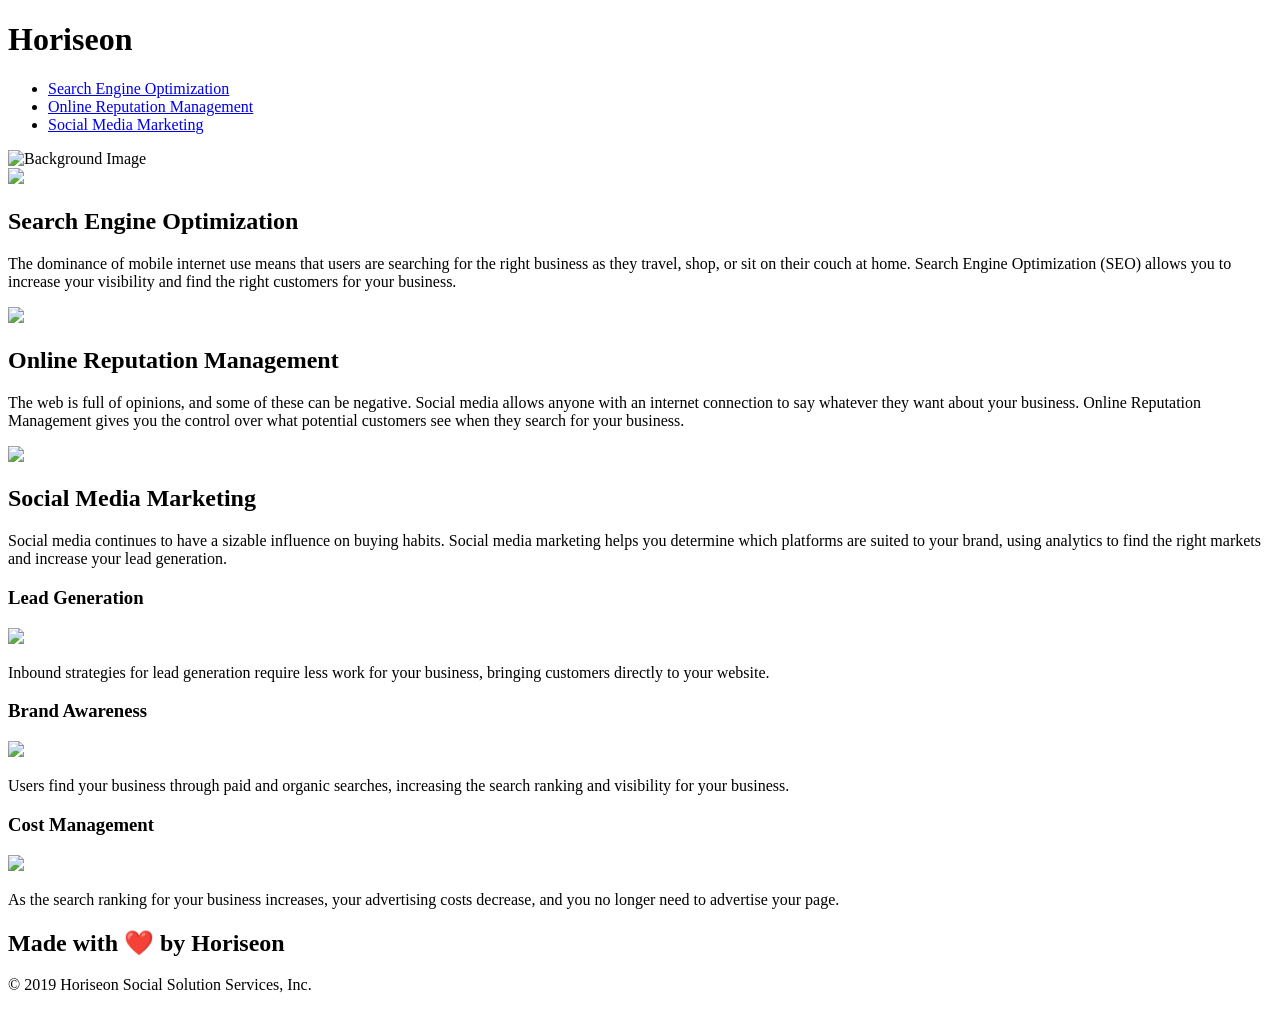
==== index.html @ 4a888ec6 "Add index.html and assets folder to the top repository so that it can be read by github pages" ====
<!DOCTYPE html>
<html lang="en-us">

<head>
    <meta charset="UTF-8" />
    <link rel="stylesheet" href="./assets/css/style.css">
<!--Update the title to better represent the content of the website-->
    <title>Horiseon - Home Page</title>
</head>

<body>
<!-- Change the class 'header' to 'head-block' in order to avoid confusion between the element and the class -->
    <div class="head-block">
        <h1>Hori<span class="seo">seo</span>n</h1>
        <div>
            <ul>
                <li>
                    <a href="#search-engine-optimization">Search Engine Optimization</a>
                </li>
                <li>
                    <a href="#online-reputation-management">Online Reputation Management</a>
                </li>
                <li>
                    <a href="#social-media-marketing">Social Media Marketing</a>
                </li>
            </ul>
        </div>
    </div>

<!-- In order to identify and change the "alt" attribute, the image was created with the 'alt' tag and the 'div' was deleted -->
    <img src="./assets/images/digital-marketing-meeting.jpg" alt="Background Image" class="heroes">

    <div class="content">
<!-- Change the 'search-engine-optimization' class to an ID to correct the hyperlink at the top of the page -->
        <div id="search-engine-optimization">
            <img src="./assets/images/search-engine-optimization.jpg" class="float-left" />
            <h2>Search Engine Optimization</h2>
            <p>
                The dominance of mobile internet use means that users are searching for the right business as they travel, shop, or sit on their couch at home. Search Engine Optimization (SEO) allows you to increase your visibility and find the right customers for your business.
            </p>
        </div>
<!-- Delete 'online-reputation-management' class because the css corrects for the excess class -->
        <div id="online-reputation-management">
            <img src="./assets/images/online-reputation-management.jpg" class="float-right" />
            <h2>Online Reputation Management</h2>
            <p>
                The web is full of opinions, and some of these can be negative. Social media allows anyone with an internet connection to say whatever they want about your business. Online Reputation Management gives you the control over what potential customers see when they search for your business.
            </p>
        </div>
<!-- Delete 'social-media-marketing' class because the css corrects for the excess class -->
        <div id="social-media-marketing">
            <img src="./assets/images/social-media-marketing.jpg" class="float-left" />
            <h2>Social Media Marketing</h2>
            <p>
                Social media continues to have a sizable influence on buying habits. Social media marketing helps you determine which platforms are suited to your brand, using analytics to find the right markets and increase your lead generation.
            </p>
        </div>
    </div>
    <div class="benefits">
<!-- Delete 'benefit-lead' class because the css corrects for the excess class -->
        <div>
            <h3>Lead Generation</h3>
            <img src="./assets/images/lead-generation.png" />
            <p>
                Inbound strategies for lead generation require less work for your business, bringing customers directly to your website.
            </p>
        </div>
<!-- Delete 'benefit-brand' class because the css corrects for the excess class -->
        <div>
            <h3>Brand Awareness</h3>
            <img src="./assets/images/brand-awareness.png" />
            <p>
                Users find your business through paid and organic searches, increasing the search ranking and visibility for your business.
            </p>
        </div>
<!-- Delete 'benefit-cost' class because the css corrects for the excess class -->
        <div>
            <h3>Cost Management</h3>
            <img src="./assets/images/cost-management.png" />
            <p>
                As the search ranking for your business increases, your advertising costs decrease, and you no longer need to advertise your page.
            </p>
        </div>
    </div>
    <div class="footer">
        <h2>Made with ❤️️ by Horiseon</h2>
        <p>
            &copy; 2019 Horiseon Social Solution Services, Inc.
        </p>
    </div>
</body>

</html>
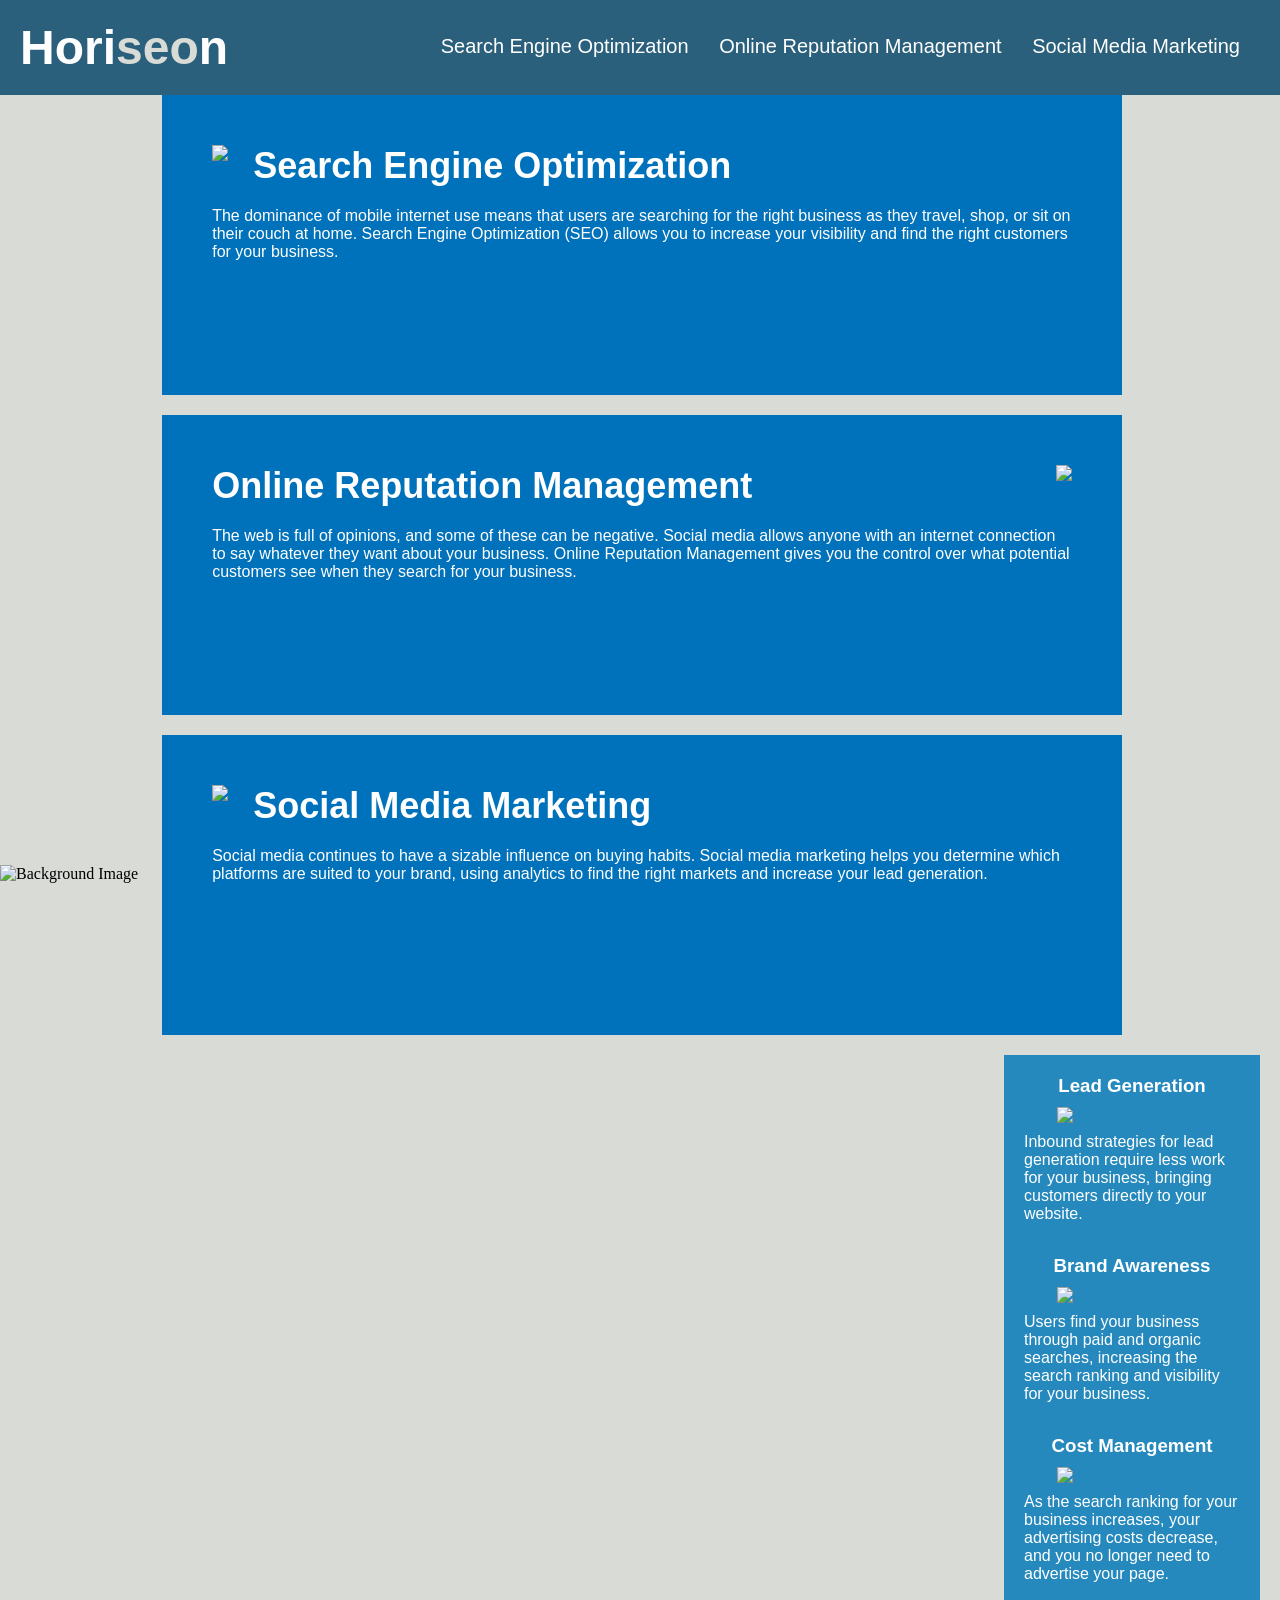
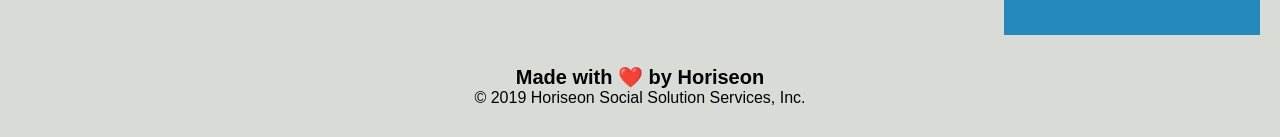
==== commit 38c632e0: "change folder name assets to Assets so that the css files are read" ====
--- a/index.html
+++ b/index.html
@@ -3,7 +3,7 @@
 
 <head>
     <meta charset="UTF-8" />
-    <link rel="stylesheet" href="./assets/css/style.css">
+    <link rel="stylesheet" href="./Assets/css/style.css">
 <!--Update the title to better represent the content of the website-->
     <title>Horiseon - Home Page</title>
 </head>
--- a/Assets/css/style.css
+++ b/Assets/css/style.css
@@ -0,0 +1,173 @@
+* {
+    box-sizing: border-box;
+    padding: 0;
+    margin: 0;
+}
+
+body {
+    background-color: #d9dcd6;
+}
+
+/* For better organization, "a" and "p" are moved to the element section of the css file */
+a {
+    color: #ffffff;
+    text-decoration: none;
+}
+
+p {
+    font-size: 16px;
+}
+
+/* change the name so that ".header" is not confused with the element "header" */
+.head-block {
+    padding: 20px;
+    font-family: 'Trebuchet MS', 'Lucida Sans Unicode', 'Lucida Grande', 'Lucida Sans', Arial, sans-serif;
+    background-color: #2a607c;
+    color: #ffffff;
+}
+
+.head-block h1 {
+    display: inline-block;
+    font-size: 48px;
+}
+
+/* delete the ".header h1" because it was redundant */
+.seo {
+    color: #d9dcd6;
+}
+
+/* put quotes around Calibri */
+.head-block div {
+    padding-top: 15px;
+    margin-right: 20px;
+    float: right;
+    font-family: 'Gill Sans', 'Gill Sans MT', 'Calibri', 'Trebuchet MS', sans-serif;
+    font-size: 20px;
+}
+
+.head-block div ul {
+    list-style-type: none;    
+}
+
+.head-block div ul li {
+    display: inline-block;
+    margin-left: 25px;
+}
+
+/* delete the "hero" class and insert an image with a class to describe it */
+.heroes {
+/* The height was adjusted from 800px to auto so that it scales with the page 
+as it grows and shrinks instead of cutting the photo off at the top when it shrinks. */
+    height: auto;
+    width: 100%;
+    margin-bottom: 25px;
+    background-image: url("../images/digital-marketing-meeting.jpg");
+    background-size: cover;
+    background-position: center;
+}
+
+.float-left {
+    float: left;
+    margin-right: 25px;
+}
+
+.float-right {
+    float: right;
+    margin-left: 25px;
+}
+
+/* For better organization, order the 'content' classes together in the order they appear in the html:
+    .content
+    .content div
+    .content div img
+    .content div h2 */
+.content {
+    width: 75%;
+    display: inline-block;
+    margin-left: 20px;
+}
+
+/* This code replaces the following classes:
+    .search-engine-optimization
+    .online-reputation-management
+    .social-media-marketing */
+.content div {
+    margin-bottom: 20px;
+    padding: 50px;
+    height: 300px;
+    font-family: 'Gill Sans', 'Gill Sans MT', 'Calibri', 'Trebuchet MS', sans-serif;
+    background-color: #0072bb;
+    color: #ffffff;
+}
+
+/* This code replaces the following classes:
+    .search-engine-optimization img
+    .online-reputation-management img
+    .social-media-marketing img*/
+.content div img {
+    max-height: 200px;
+}
+
+/* This code replaces the following classes:
+    .search-engine-optimization h2
+    .online-reputation-management h2
+    .social-media-marketing h2*/
+.content div h2 {
+    margin-bottom: 20px;
+    font-size: 36px;
+}
+
+/* For better organization, order the 'benefits' classes together in the order they appear in the html:
+    .benefits
+    .benefits div
+    .benefits div h3
+    .benefits div img */
+.benefits {
+    margin-right: 20px;
+    padding: 20px;
+    clear: both;
+    float: right;
+    width: 20%;
+    height: 100%;
+    font-family: 'Gill Sans', 'Gill Sans MT', 'Calibri', 'Trebuchet MS', sans-serif;
+    background-color: #2589bd;
+}
+
+/* This code replaces the following classes:
+    .benefit-lead
+    .benefit-brand
+    .benefit-cost */
+.benefits div {
+    margin-bottom: 32px;
+    color: #ffffff;
+}
+
+/* This code replaces the following classes:
+    .benefit-lead h3
+    .benefit-brand h3
+    .benefit-cost h3 */
+.benefits div h3 {
+    margin-bottom: 10px;
+    text-align: center;
+}
+
+/* This code replaces the following classes:
+    .benefit-lead img
+    .benefit-brand img
+    .benefit-cost img */
+.benefits div img {
+    display: block;
+    margin: 10px auto;
+    max-width: 150px;
+}
+
+.footer {
+    padding: 30px;
+    clear: both;
+    font-family: 'Trebuchet MS', 'Lucida Sans Unicode', 'Lucida Grande', 'Lucida Sans', Arial, sans-serif;
+    text-align: center;
+}
+
+.footer h2 {
+    font-size: 20px;
+}
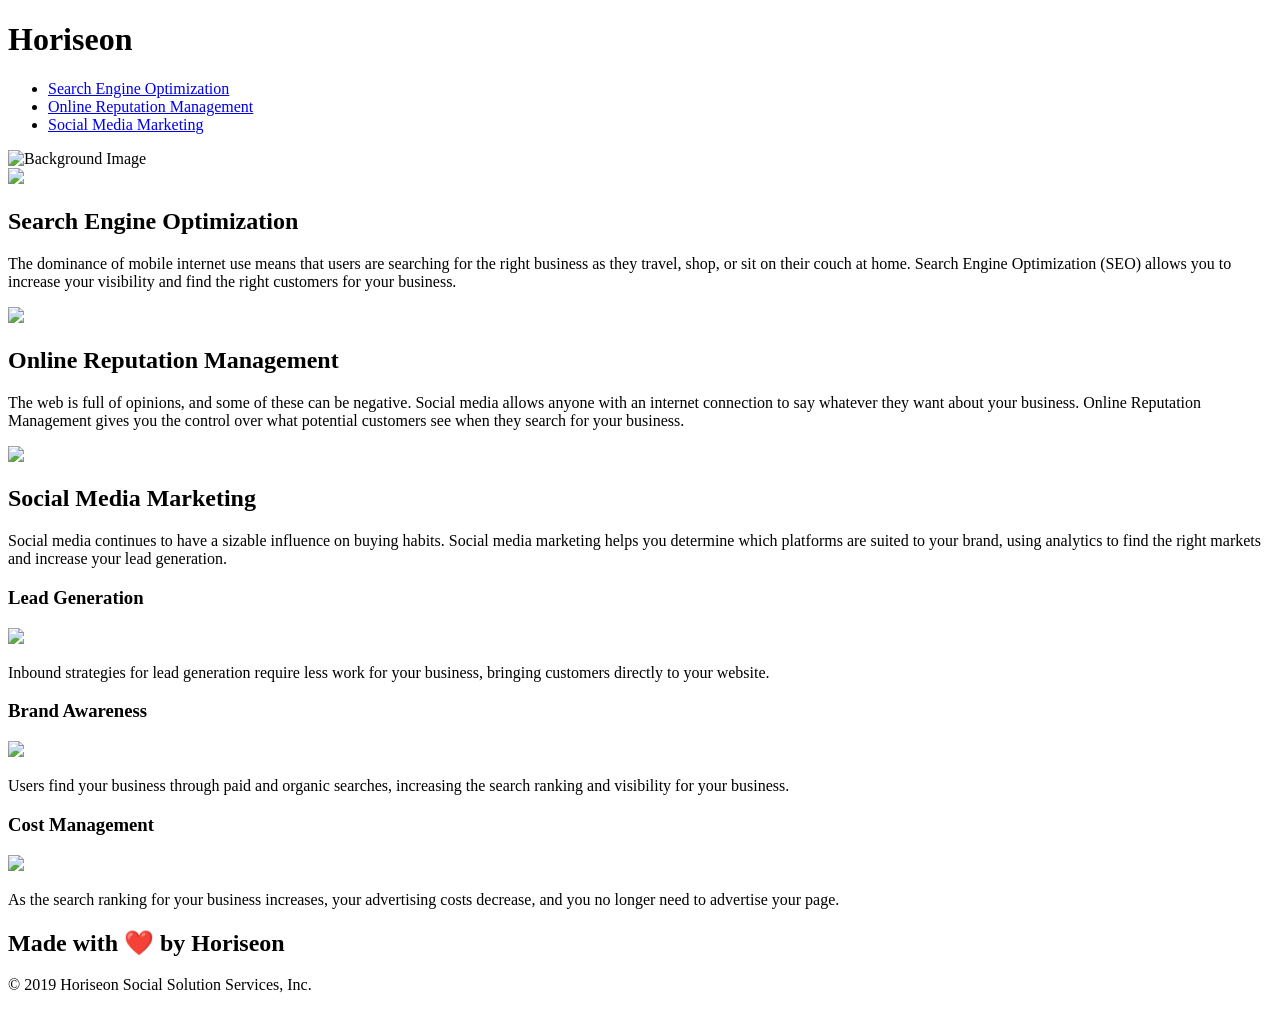
==== commit ed724e84: "Update image 'alt' attribute in index.html" ====
--- a/index.html
+++ b/index.html
@@ -3,7 +3,7 @@
 
 <head>
     <meta charset="UTF-8" />
-    <link rel="stylesheet" href="./Assets/css/style.css">
+    <link rel="stylesheet" href="./assets/css/style.css">
 <!--Update the title to better represent the content of the website-->
     <title>Horiseon - Home Page</title>
 </head>
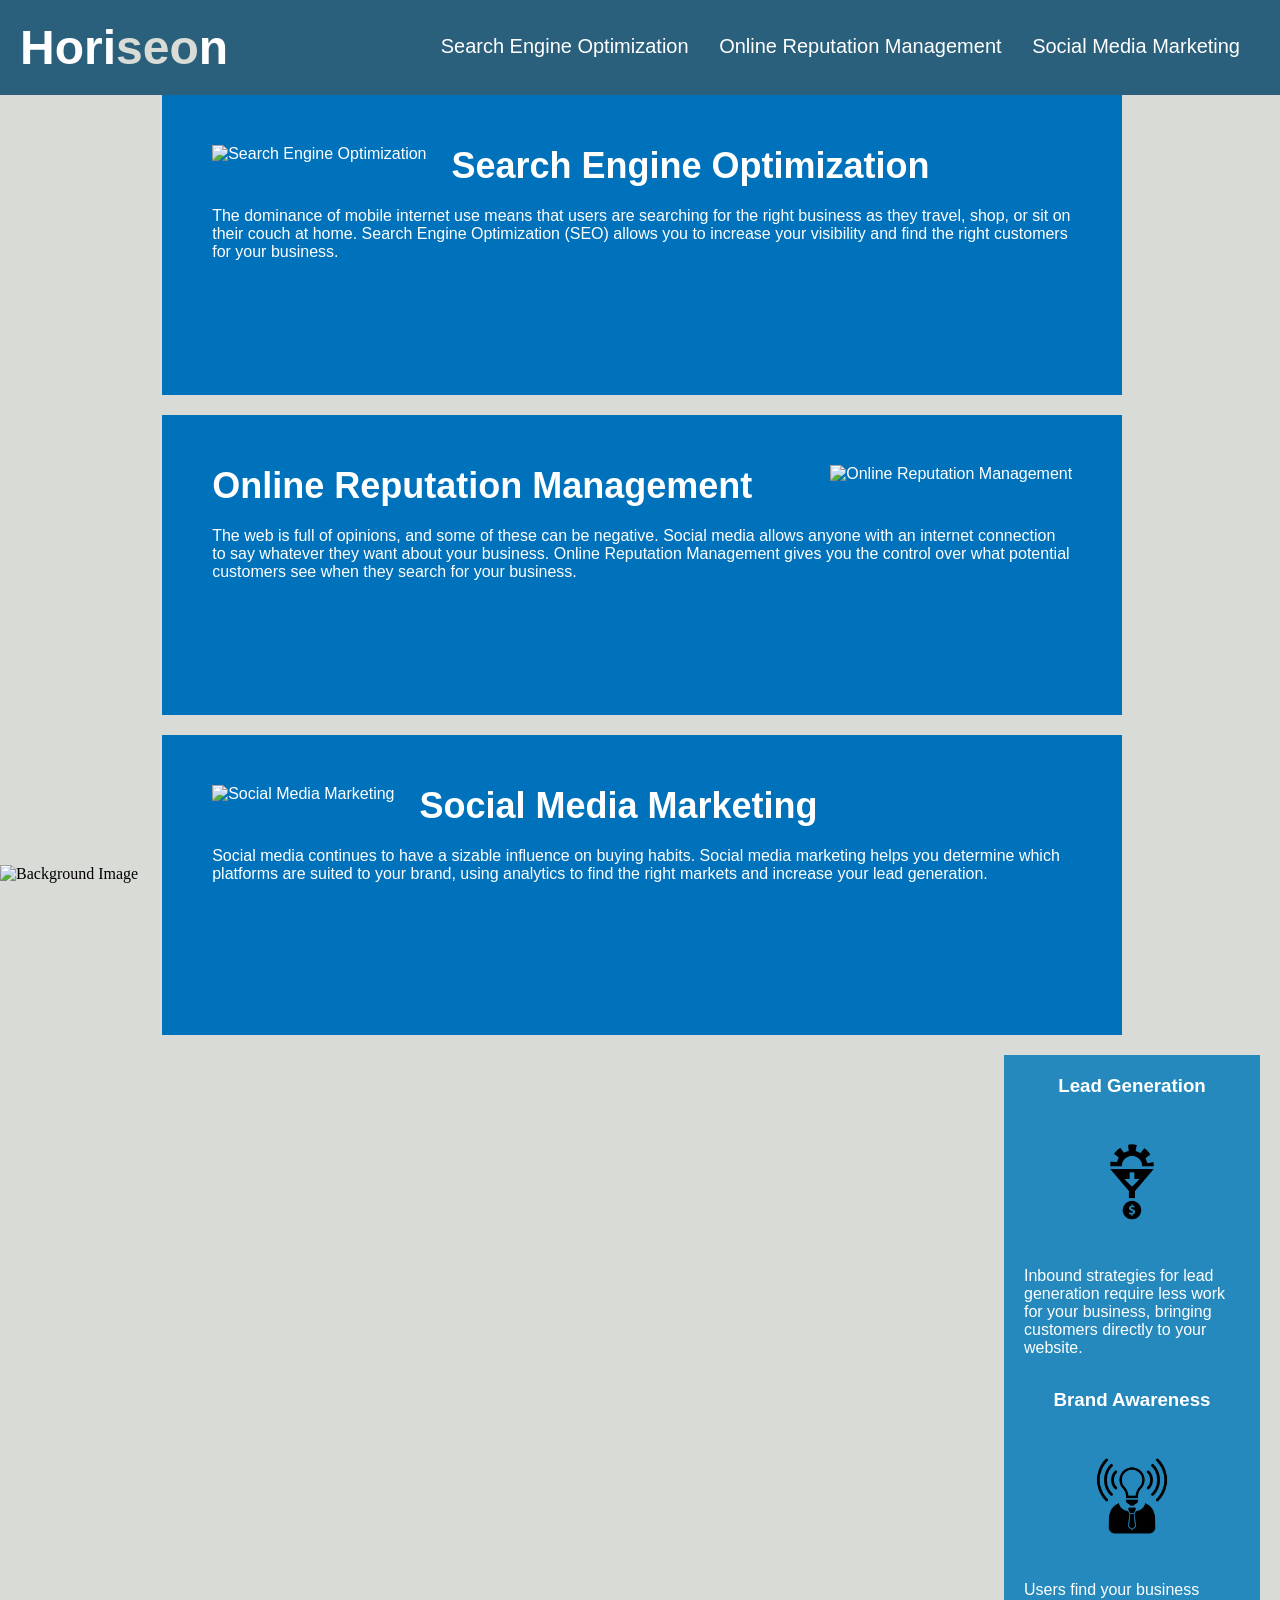
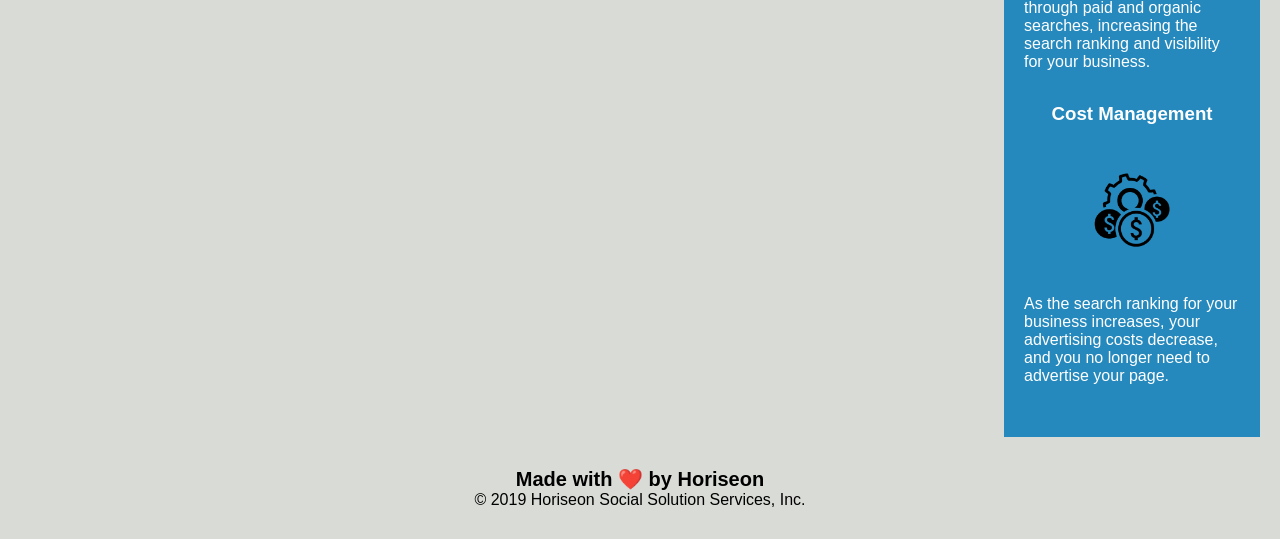
==== commit 8d939e48: "Move all files to master folder" ====
--- a/index.html
+++ b/index.html
@@ -33,7 +33,7 @@
     <div class="content">
 <!-- Change the 'search-engine-optimization' class to an ID to correct the hyperlink at the top of the page -->
         <div id="search-engine-optimization">
-            <img src="./assets/images/search-engine-optimization.jpg" class="float-left" />
+            <img src="./assets/images/search-engine-optimization.jpg" alt="Search Engine Optimization" class="float-left" />
             <h2>Search Engine Optimization</h2>
             <p>
                 The dominance of mobile internet use means that users are searching for the right business as they travel, shop, or sit on their couch at home. Search Engine Optimization (SEO) allows you to increase your visibility and find the right customers for your business.
@@ -41,7 +41,7 @@
         </div>
 <!-- Delete 'online-reputation-management' class because the css corrects for the excess class -->
         <div id="online-reputation-management">
-            <img src="./assets/images/online-reputation-management.jpg" class="float-right" />
+            <img src="./assets/images/online-reputation-management.jpg" alt="Online Reputation Management" class="float-right" />
             <h2>Online Reputation Management</h2>
             <p>
                 The web is full of opinions, and some of these can be negative. Social media allows anyone with an internet connection to say whatever they want about your business. Online Reputation Management gives you the control over what potential customers see when they search for your business.
@@ -49,7 +49,7 @@
         </div>
 <!-- Delete 'social-media-marketing' class because the css corrects for the excess class -->
         <div id="social-media-marketing">
-            <img src="./assets/images/social-media-marketing.jpg" class="float-left" />
+            <img src="./assets/images/social-media-marketing.jpg" alt="Social Media Marketing" class="float-left" />
             <h2>Social Media Marketing</h2>
             <p>
                 Social media continues to have a sizable influence on buying habits. Social media marketing helps you determine which platforms are suited to your brand, using analytics to find the right markets and increase your lead generation.
--- a/assets/css/style.css
+++ b/assets/css/style.css
@@ -0,0 +1,173 @@
+* {
+    box-sizing: border-box;
+    padding: 0;
+    margin: 0;
+}
+
+body {
+    background-color: #d9dcd6;
+}
+
+/* For better organization, "a" and "p" are moved to the element section of the css file */
+a {
+    color: #ffffff;
+    text-decoration: none;
+}
+
+p {
+    font-size: 16px;
+}
+
+/* change the name so that ".header" is not confused with the element "header" */
+.head-block {
+    padding: 20px;
+    font-family: 'Trebuchet MS', 'Lucida Sans Unicode', 'Lucida Grande', 'Lucida Sans', Arial, sans-serif;
+    background-color: #2a607c;
+    color: #ffffff;
+}
+
+.head-block h1 {
+    display: inline-block;
+    font-size: 48px;
+}
+
+/* delete the ".header h1" because it was redundant */
+.seo {
+    color: #d9dcd6;
+}
+
+/* put quotes around Calibri */
+.head-block div {
+    padding-top: 15px;
+    margin-right: 20px;
+    float: right;
+    font-family: 'Gill Sans', 'Gill Sans MT', 'Calibri', 'Trebuchet MS', sans-serif;
+    font-size: 20px;
+}
+
+.head-block div ul {
+    list-style-type: none;    
+}
+
+.head-block div ul li {
+    display: inline-block;
+    margin-left: 25px;
+}
+
+/* delete the "hero" class and insert an image with a class to describe it */
+.heroes {
+/* The height was adjusted from 800px to auto so that it scales with the page 
+as it grows and shrinks instead of cutting the photo off at the top when it shrinks. */
+    height: auto;
+    width: 100%;
+    margin-bottom: 25px;
+    background-image: url("../images/digital-marketing-meeting.jpg");
+    background-size: cover;
+    background-position: center;
+}
+
+.float-left {
+    float: left;
+    margin-right: 25px;
+}
+
+.float-right {
+    float: right;
+    margin-left: 25px;
+}
+
+/* For better organization, order the 'content' classes together in the order they appear in the html:
+    .content
+    .content div
+    .content div img
+    .content div h2 */
+.content {
+    width: 75%;
+    display: inline-block;
+    margin-left: 20px;
+}
+
+/* This code replaces the following classes:
+    .search-engine-optimization
+    .online-reputation-management
+    .social-media-marketing */
+.content div {
+    margin-bottom: 20px;
+    padding: 50px;
+    height: 300px;
+    font-family: 'Gill Sans', 'Gill Sans MT', 'Calibri', 'Trebuchet MS', sans-serif;
+    background-color: #0072bb;
+    color: #ffffff;
+}
+
+/* This code replaces the following classes:
+    .search-engine-optimization img
+    .online-reputation-management img
+    .social-media-marketing img*/
+.content div img {
+    max-height: 200px;
+}
+
+/* This code replaces the following classes:
+    .search-engine-optimization h2
+    .online-reputation-management h2
+    .social-media-marketing h2*/
+.content div h2 {
+    margin-bottom: 20px;
+    font-size: 36px;
+}
+
+/* For better organization, order the 'benefits' classes together in the order they appear in the html:
+    .benefits
+    .benefits div
+    .benefits div h3
+    .benefits div img */
+.benefits {
+    margin-right: 20px;
+    padding: 20px;
+    clear: both;
+    float: right;
+    width: 20%;
+    height: 100%;
+    font-family: 'Gill Sans', 'Gill Sans MT', 'Calibri', 'Trebuchet MS', sans-serif;
+    background-color: #2589bd;
+}
+
+/* This code replaces the following classes:
+    .benefit-lead
+    .benefit-brand
+    .benefit-cost */
+.benefits div {
+    margin-bottom: 32px;
+    color: #ffffff;
+}
+
+/* This code replaces the following classes:
+    .benefit-lead h3
+    .benefit-brand h3
+    .benefit-cost h3 */
+.benefits div h3 {
+    margin-bottom: 10px;
+    text-align: center;
+}
+
+/* This code replaces the following classes:
+    .benefit-lead img
+    .benefit-brand img
+    .benefit-cost img */
+.benefits div img {
+    display: block;
+    margin: 10px auto;
+    max-width: 150px;
+}
+
+.footer {
+    padding: 30px;
+    clear: both;
+    font-family: 'Trebuchet MS', 'Lucida Sans Unicode', 'Lucida Grande', 'Lucida Sans', Arial, sans-serif;
+    text-align: center;
+}
+
+.footer h2 {
+    font-size: 20px;
+}
